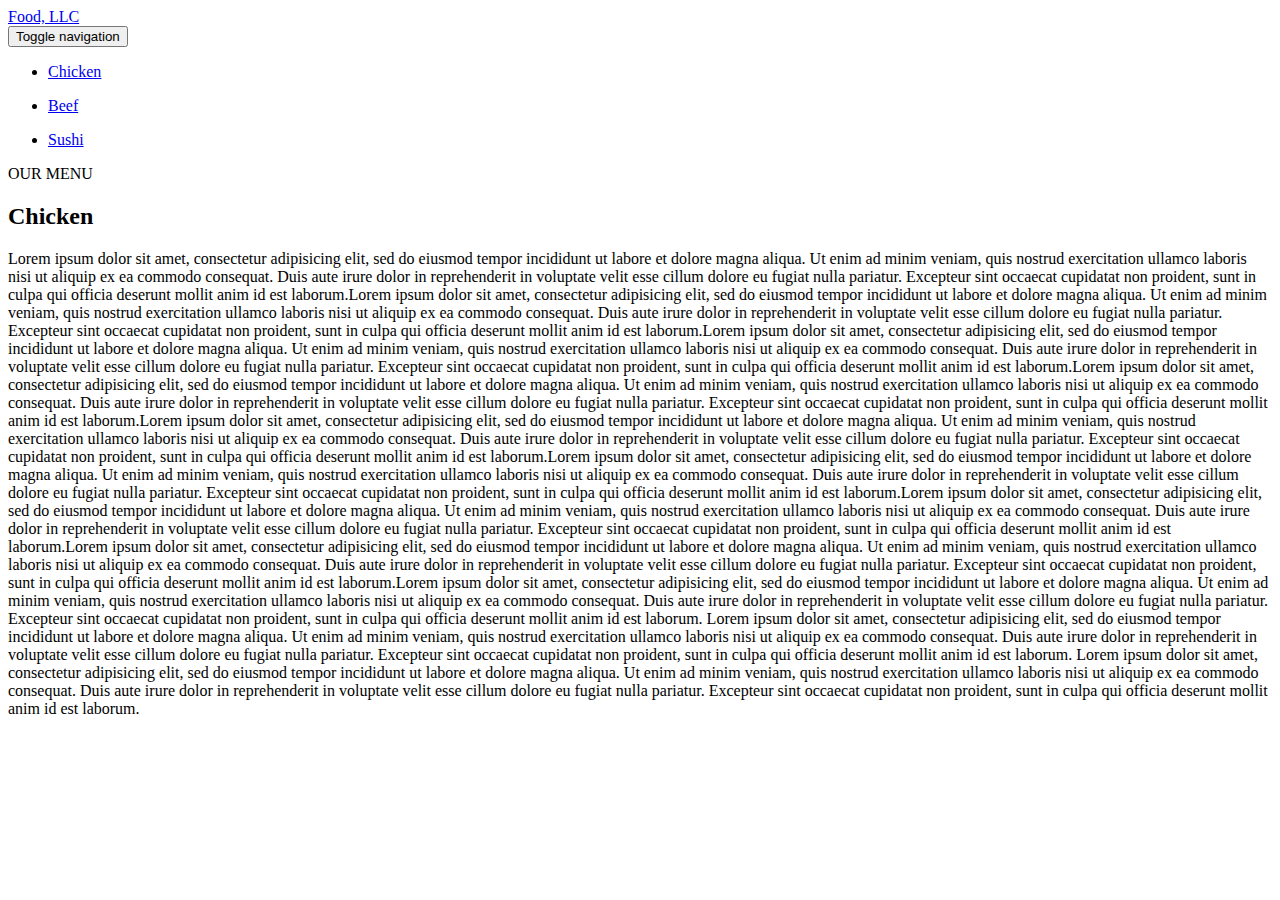
==== mod3_solution/index.html @ d2b22c46 "mod3_solution first version upload" ====
<!DOCTYPE html>
 <html>

 <head>
	 	<title>Mod3_solution</title>
	 	<meta charset="utf-8">
	 	<!-- <meta http-equiv="X-UA-Compatible" content="IE=edge">
    	<meta name="viewport" content="width=device-width, initial-scale=1"> -->
 		<link rel="stylesheet" type="text/css" href="CSS/bootstrap.css">
 		<link rel="stylesheet" type="text/css" href="CSS/styles.css">
 </head>

<body>
	<header>
	 <nav class="navbar navbar-default">

		<div class="navbar-header">

			<div class="navbar-brand"><a  href="index.html">Food, LLC</a>
			</div>

		      <button type="button" class="navbar-toggle collapsed" data-toggle="collapse" data-target="#collapsable-nav" aria-expanded="false">

		        <span class="sr-only">Toggle navigation</span>
		        <span class="icon-bar"></span>
		        <span class="icon-bar"></span>
		        <span class="icon-bar"></span>
		      </button>

	      </div>

	         <div id="collapsable-nav" class="collapse navbar-collapse">
           <ul id="nav-list" class="nav navbar-nav  navbar-right">
            <li >
              <a href="#" class="visible-xs"><p>Chicken</p></a>
            </li>
            <li>
              <a href="#" class="visible-xs"><p>Beef</p></a>
            </li>
            <li>
              <a href="#" class="visible-xs"><p>Sushi</p></a>
            </li>
          </ul><!-- #nav-list -->
        </div><!-- .collapse .navbar-collapse -->
	</nav>
</header>

<p class="text-center">OUR MENU</p>

<div class="col-xs-12">

	<div  class="container-fluid ">

<h2 class="chicken">Chicken</h2>
<section>
Lorem ipsum dolor sit amet, consectetur adipisicing elit, sed do eiusmod
tempor incididunt ut labore et dolore magna aliqua. Ut enim ad minim veniam,
quis nostrud exercitation ullamco laboris nisi ut aliquip ex ea commodo
consequat. Duis aute irure dolor in reprehenderit in voluptate velit esse
cillum dolore eu fugiat nulla pariatur. Excepteur sint occaecat cupidatat non
proident, sunt in culpa qui officia deserunt mollit anim id est laborum.Lorem ipsum dolor sit amet, consectetur adipisicing elit, sed do eiusmod
tempor incididunt ut labore et dolore magna aliqua. Ut enim ad minim veniam,
quis nostrud exercitation ullamco laboris nisi ut aliquip ex ea commodo
consequat. Duis aute irure dolor in reprehenderit in voluptate velit esse
cillum dolore eu fugiat nulla pariatur. Excepteur sint occaecat cupidatat non
proident, sunt in culpa qui officia deserunt mollit anim id est laborum.Lorem ipsum dolor sit amet, consectetur adipisicing elit, sed do eiusmod
tempor incididunt ut labore et dolore magna aliqua. Ut enim ad minim veniam,
quis nostrud exercitation ullamco laboris nisi ut aliquip ex ea commodo
consequat. Duis aute irure dolor in reprehenderit in voluptate velit esse
cillum dolore eu fugiat nulla pariatur. Excepteur sint occaecat cupidatat non
proident, sunt in culpa qui officia deserunt mollit anim id est laborum.Lorem ipsum dolor sit amet, consectetur adipisicing elit, sed do eiusmod
tempor incididunt ut labore et dolore magna aliqua. Ut enim ad minim veniam,
quis nostrud exercitation ullamco laboris nisi ut aliquip ex ea commodo
consequat. Duis aute irure dolor in reprehenderit in voluptate velit esse
cillum dolore eu fugiat nulla pariatur. Excepteur sint occaecat cupidatat non
proident, sunt in culpa qui officia deserunt mollit anim id est laborum.Lorem ipsum dolor sit amet, consectetur adipisicing elit, sed do eiusmod
tempor incididunt ut labore et dolore magna aliqua. Ut enim ad minim veniam,
quis nostrud exercitation ullamco laboris nisi ut aliquip ex ea commodo
consequat. Duis aute irure dolor in reprehenderit in voluptate velit esse
cillum dolore eu fugiat nulla pariatur. Excepteur sint occaecat cupidatat non
proident, sunt in culpa qui officia deserunt mollit anim id est laborum.Lorem ipsum dolor sit amet, consectetur adipisicing elit, sed do eiusmod
tempor incididunt ut labore et dolore magna aliqua. Ut enim ad minim veniam,
quis nostrud exercitation ullamco laboris nisi ut aliquip ex ea commodo
consequat. Duis aute irure dolor in reprehenderit in voluptate velit esse
cillum dolore eu fugiat nulla pariatur. Excepteur sint occaecat cupidatat non
proident, sunt in culpa qui officia deserunt mollit anim id est laborum.Lorem ipsum dolor sit amet, consectetur adipisicing elit, sed do eiusmod
tempor incididunt ut labore et dolore magna aliqua. Ut enim ad minim veniam,
quis nostrud exercitation ullamco laboris nisi ut aliquip ex ea commodo
consequat. Duis aute irure dolor in reprehenderit in voluptate velit esse
cillum dolore eu fugiat nulla pariatur. Excepteur sint occaecat cupidatat non
proident, sunt in culpa qui officia deserunt mollit anim id est laborum.Lorem ipsum dolor sit amet, consectetur adipisicing elit, sed do eiusmod
tempor incididunt ut labore et dolore magna aliqua. Ut enim ad minim veniam,
quis nostrud exercitation ullamco laboris nisi ut aliquip ex ea commodo
consequat. Duis aute irure dolor in reprehenderit in voluptate velit esse
cillum dolore eu fugiat nulla pariatur. Excepteur sint occaecat cupidatat non
proident, sunt in culpa qui officia deserunt mollit anim id est laborum.Lorem ipsum dolor sit amet, consectetur adipisicing elit, sed do eiusmod
tempor incididunt ut labore et dolore magna aliqua. Ut enim ad minim veniam,
quis nostrud exercitation ullamco laboris nisi ut aliquip ex ea commodo
consequat. Duis aute irure dolor in reprehenderit in voluptate velit esse
cillum dolore eu fugiat nulla pariatur. Excepteur sint occaecat cupidatat non
proident, sunt in culpa qui officia deserunt mollit anim id est laborum.
Lorem ipsum dolor sit amet, consectetur adipisicing elit, sed do eiusmod
tempor incididunt ut labore et dolore magna aliqua. Ut enim ad minim veniam,
quis nostrud exercitation ullamco laboris nisi ut aliquip ex ea commodo
consequat. Duis aute irure dolor in reprehenderit in voluptate velit esse
cillum dolore eu fugiat nulla pariatur. Excepteur sint occaecat cupidatat non
proident, sunt in culpa qui officia deserunt mollit anim id est laborum.
Lorem ipsum dolor sit amet, consectetur adipisicing elit, sed do eiusmod
tempor incididunt ut labore et dolore magna aliqua. Ut enim ad minim veniam,
quis nostrud exercitation ullamco laboris nisi ut aliquip ex ea commodo
consequat. Duis aute irure dolor in reprehenderit in voluptate velit esse
cillum dolore eu fugiat nulla pariatur. Excepteur sint occaecat cupidatat non
proident, sunt in culpa qui officia deserunt mollit anim id est laborum.


</section>


</div>

</div>

  <!-- jQuery (Bootstrap JS plugins depend on it) -->
  <script src="js/jquery-2.1.4.min.js"></script>
  <script src="js/bootstrap.min.js"></script>
  <script src="js/script.js"></script> 

</body>


 </html>
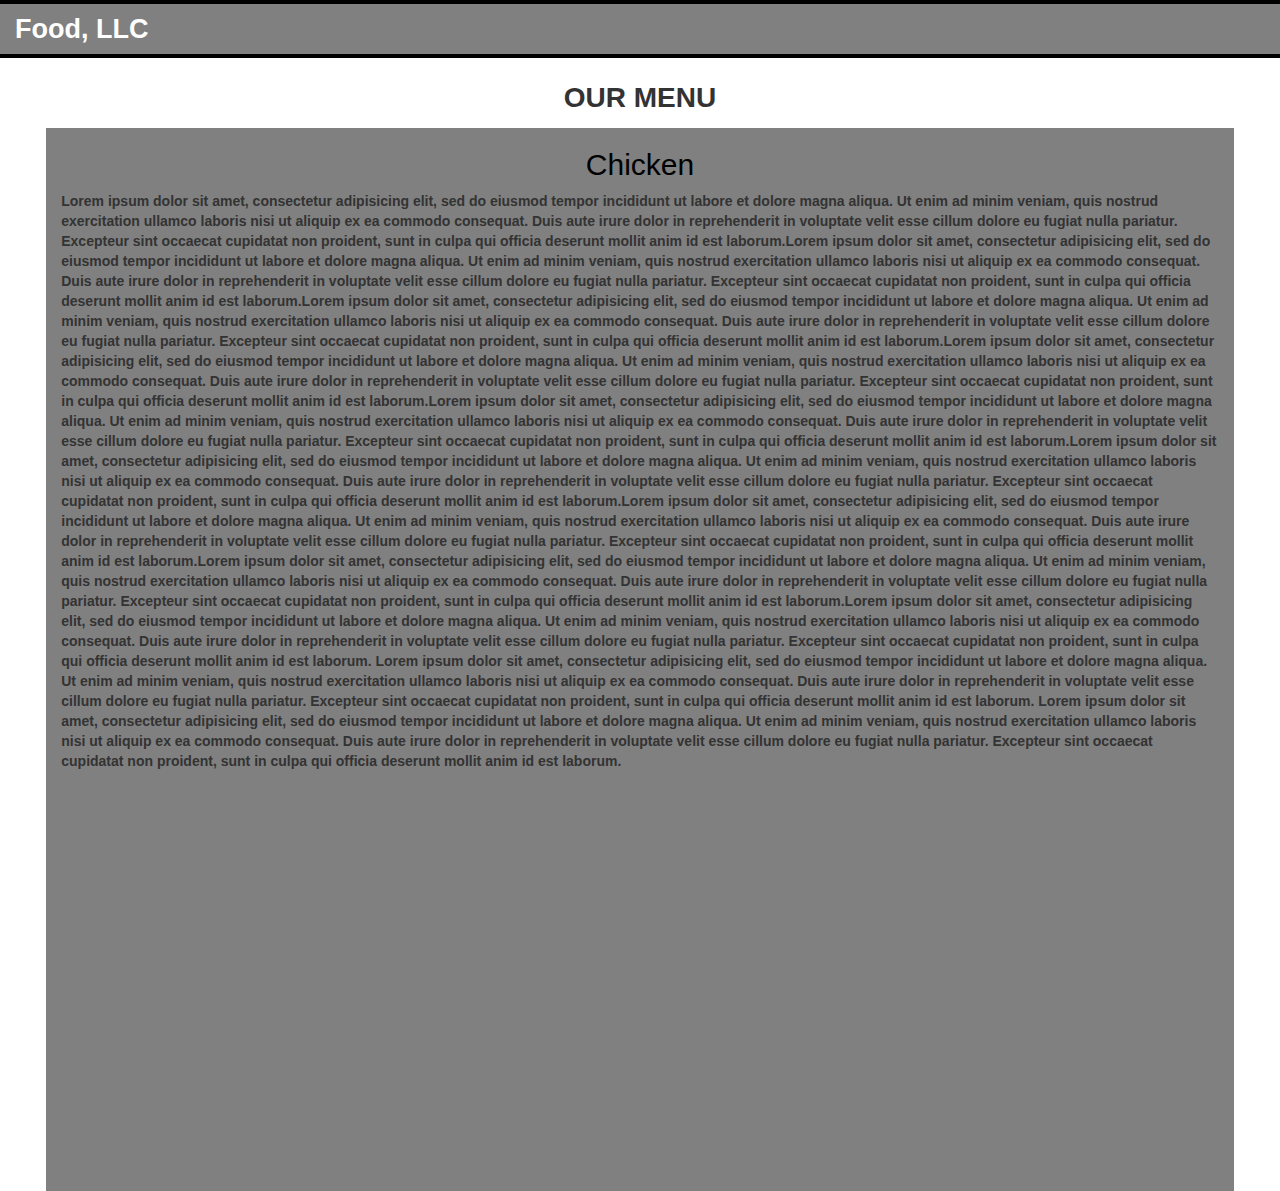
==== commit 9ec669ae: "css floders names have been changed." ====
--- a/mod3_solution/index.html
+++ b/mod3_solution/index.html
@@ -4,10 +4,10 @@
  <head>
 	 	<title>Mod3_solution</title>
 	 	<meta charset="utf-8">
-	 	<!-- <meta http-equiv="X-UA-Compatible" content="IE=edge">
-    	<meta name="viewport" content="width=device-width, initial-scale=1"> -->
- 		<link rel="stylesheet" type="text/css" href="CSS/bootstrap.css">
- 		<link rel="stylesheet" type="text/css" href="CSS/styles.css">
+	 	 <meta http-equiv="X-UA-Compatible" content="IE=edge">
+    	<meta name="viewport" content="width=device-width, initial-scale=1"> 
+ 		<link rel="stylesheet" type="text/css" href="css/bootstrap.css">
+ 		<link rel="stylesheet" type="text/css" href="css/styles.css">
  </head>
 
 <body>
--- a/mod3_solution/css/styles.css
+++ b/mod3_solution/css/styles.css
@@ -0,0 +1,67 @@
+#nav-list {
+
+	background-color: gray;
+}
+
+.navbar-header button.navbar-toggle {
+  border: 1px solid black;
+}
+
+.navbar-header .icon-bar {
+  border: 1px solid black;
+}
+
+.visible-xs {
+	
+	border: 2px solid black;
+	margin: 1px;
+	text-align: center;
+	font-size: 1.2em;
+	font-weight: bold;
+	padding-bottom: 0 !important;
+
+}
+
+
+a > p {
+	color: black;
+}
+
+.navbar {
+	background-color: gray;
+	border: 4px solid black;
+	margin-left: -4px;
+	margin-right: -4px;
+}
+
+.navbar-brand > a {
+	color: white;
+	font-weight: bold;
+	font-size: 1.5em;
+	text-decoration: none;
+
+}
+
+.text-center {
+	font-size: 2em;
+	font-weight: bold;
+}
+
+h2 {
+	text-align: center;
+	color: black;
+}
+
+.container-fluid{
+
+	width: 95%;
+
+	background-color: gray;
+}
+
+section {
+	height: 1000px;
+	font-weight: 700;
+	overflow: hidden;
+}
+
